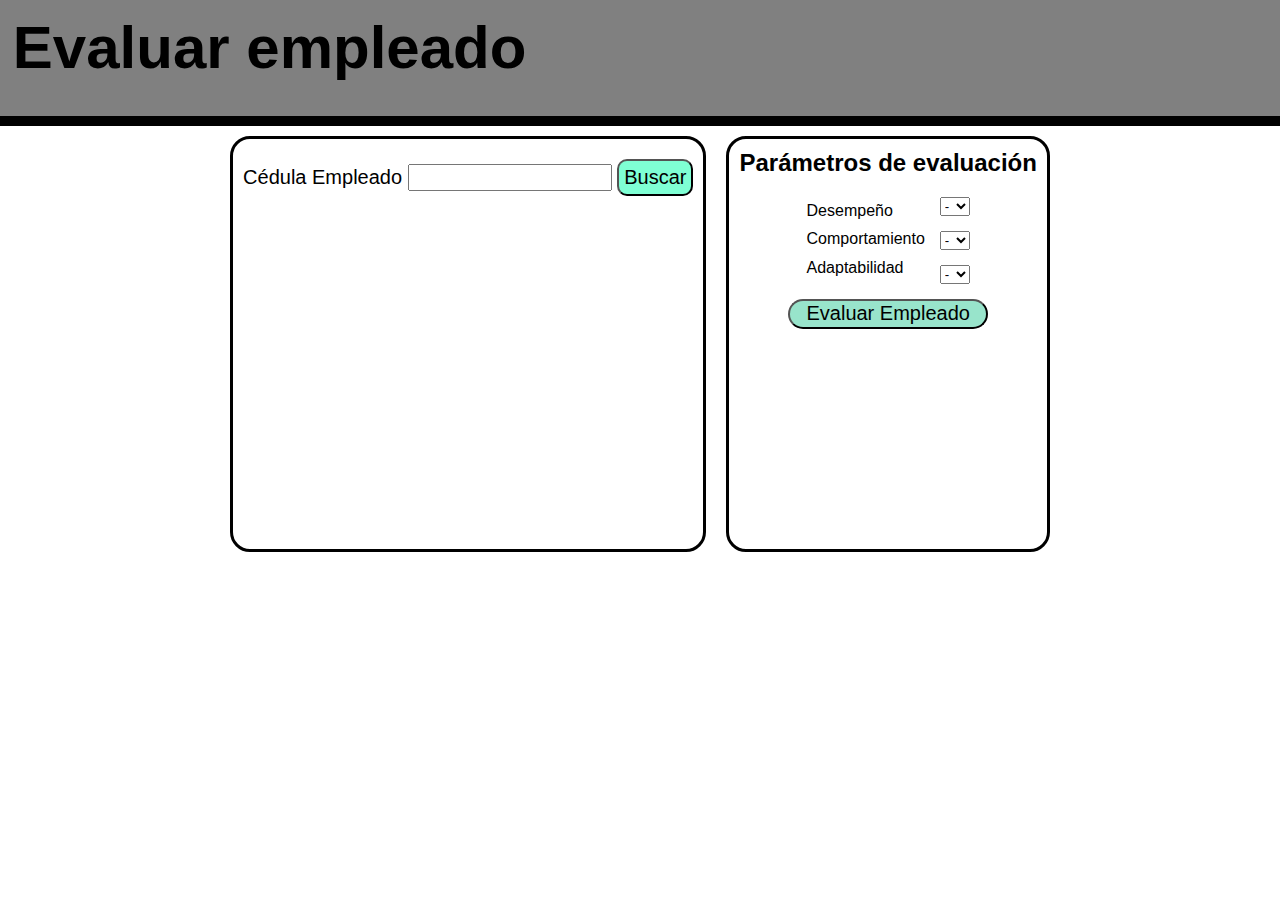
==== html/evaluar-empleado.html @ 4d2c5937 "Add files via upload" ====
<!DOCTYPE html>
<html lang="en">
<head>
    <link rel="stylesheet" href="../css/evaluar.css">
    <meta charset="UTF-8">
    <meta name="viewport" content="width=1, initial-scale=1.0">
    <title>Recursos humanos</title>
</head>
<body>
    <header>
        <h1>Evaluar empleado</h1>
    </header>

    <main>
        <section>
			<article class="buscar-info">
				<label for="buscar">Cédula Empleado</label>
				<input type="text">
				<button>Buscar</button>
	
			</article>
			<article>
				<label id="informacion-empleado" for="info-empleado"></label>

			</article>
           

        </section>

		<section class="evaluacion">
			<h2>Parámetros de evaluación</h2>
			<article>
				<div>

					<label for="desempeño">Desempeño</label>
					<label for="">Comportamiento</label>
					<label for="">Adaptabilidad</label>
	
				</div>
				<div>
					<select name="desempeño" id="">
						<option value="-">-</option>
						<option value="1">1</option>
						<option value="2">2</option>
						<option value="3">3</option>
						<option value="4">4</option>
						<option value="5">5</option>
	
					</select>
	
	
					<select name="Comportamiento" id="">
						<option value="-">-</option>
						<option value="1">1</option>
						<option value="2">2</option>
						<option value="3">3</option>
						<option value="4">4</option>
						<option value="5">5</option>
	
					</select>
	
	
					<select name="Comportamiento" id="">
						<option value="-">-</option>
						<option value="1">1</option>
						<option value="2">2</option>
						<option value="3">3</option>
						<option value="4">4</option>
						<option value="5">5</option>
	
					</select>
				</div>

			</article>
			<button id="evaluar-button">Evaluar Empleado</button>
			


		</section>



    </main>


    <footer>

    </footer>





    
</body>
</html>
---- css/evaluar.css ----
*{
    font-family: Arial, Helvetica, sans-serif;
    padding: 0%;
    margin: 0%;
}
body{
    background-image: url("../images/Back\ white.jpg");
    background-repeat: no-repeat;
    background-size: cover;
}

header {
    font-size: 30px;
    height: 90px;
    margin: 0%;
    padding: 1%;
    background-color: grey;
    display: flex;

    border-bottom: solid black 10px;
}
main{
    height: calc(100vh - 120px);
    display: flex;
    justify-content: center;


}
/*-------------------------------*/

section{
    border: solid black 3px;
    margin: 10px;
    padding: 10px;
    border-radius: 20px;
    height: 50%;
}

.buscar-info{
    margin-top: 10px;
    font-size: 20px;
}
.buscar-info input{
    width: 200px;
}
.buscar-info input, button{
    font-size: 20px;
}
.buscar-info button{
    border-radius: 10px;
    padding: 5px;
    background-color: aquamarine;
}

.evaluacion{
    display: flex;
    flex-direction: column;
    align-items: center;
}
.evaluacion article{
    margin-top: 20px;
    display: flex;
}
.evaluacion div{
    display: flex;
    flex-direction: column;
    line-height: 1.8;
}
.evaluacion div select{
    margin-bottom: 15px;
    margin-left: 15px;
}
#evaluar-button{
    width: 200px;
    border-radius:20px;
    background-color: rgb(152, 228, 203);
    height: 30px
    
}
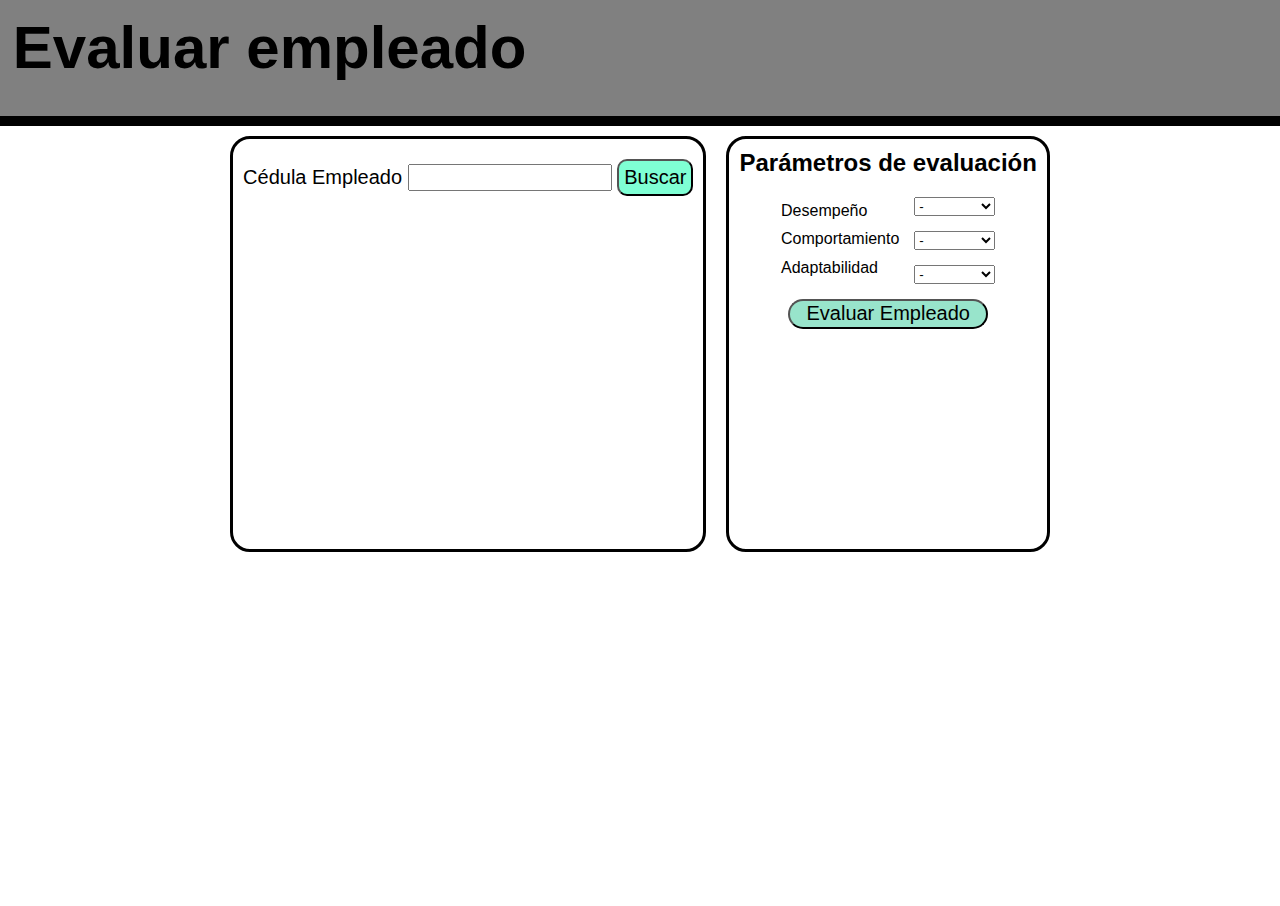
==== commit 48c8bb8b: "nuevo" ====
--- a/html/evaluar-empleado.html
+++ b/html/evaluar-empleado.html
@@ -40,33 +40,27 @@
 				<div>
 					<select name="desempeño" id="">
 						<option value="-">-</option>
-						<option value="1">1</option>
-						<option value="2">2</option>
-						<option value="3">3</option>
-						<option value="4">4</option>
-						<option value="5">5</option>
+						<option value="1">Malo</option>
+						<option value="2">Bueno</option>
+						<option value="3">Excelente</option>
+
+					</select>
+	
+	
+					<select name="Comportamiento" id="">
+						<option value="-">-</option>
+						<option value="1">Malo</option>
+						<option value="2">Bueno</option>
+						<option value="3">Excelente</option>
 	
 					</select>
 	
 	
 					<select name="Comportamiento" id="">
 						<option value="-">-</option>
-						<option value="1">1</option>
-						<option value="2">2</option>
-						<option value="3">3</option>
-						<option value="4">4</option>
-						<option value="5">5</option>
-	
-					</select>
-	
-	
-					<select name="Comportamiento" id="">
-						<option value="-">-</option>
-						<option value="1">1</option>
-						<option value="2">2</option>
-						<option value="3">3</option>
-						<option value="4">4</option>
-						<option value="5">5</option>
+						<option value="1">Malo</option>
+						<option value="2">Bueno</option>
+						<option value="3">Excelente</option>
 	
 					</select>
 				</div>
